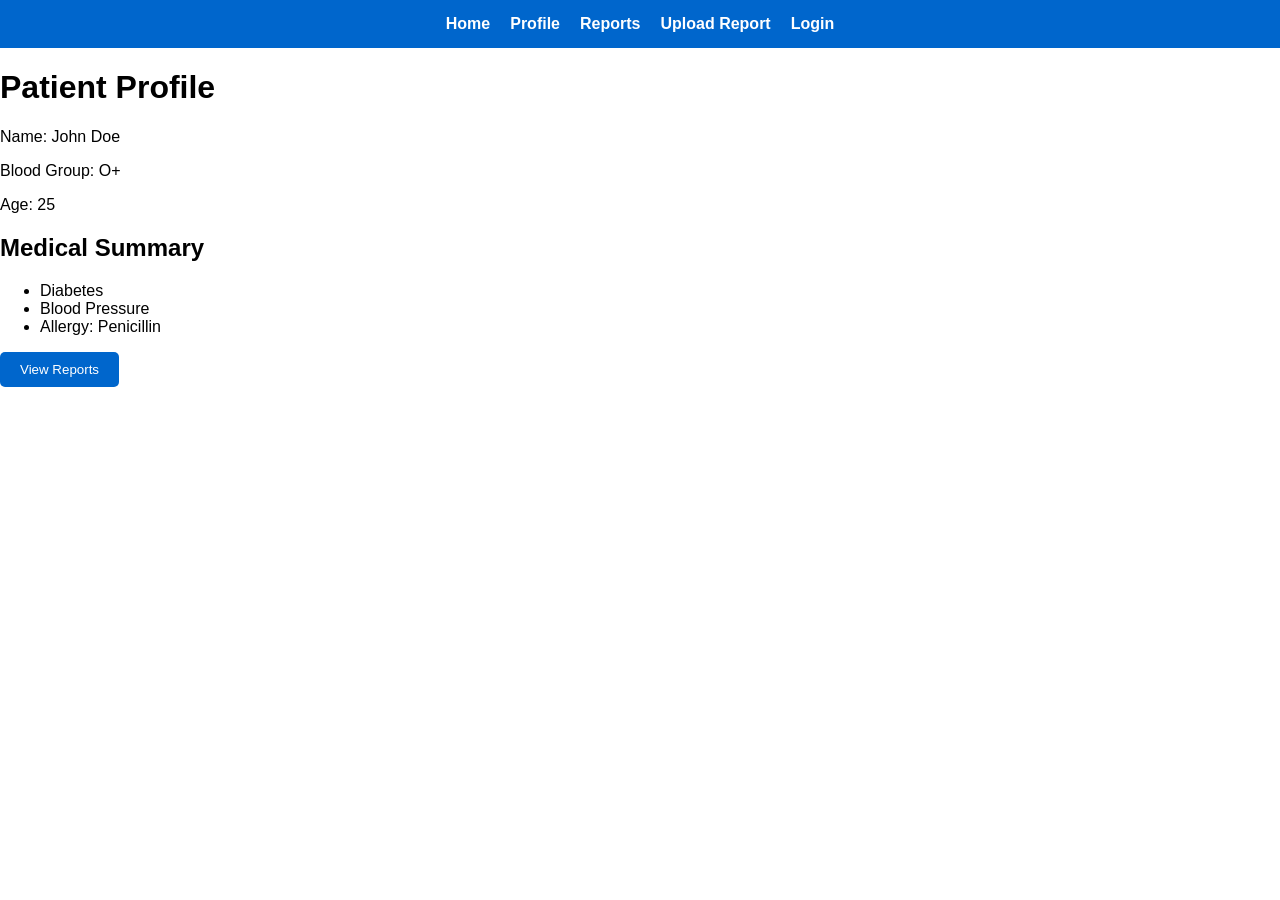
==== html files/profile.html @ fa4b0eb4 "Initial hospital website" ====
<!DOCTYPE html>
<html>

<head>
    <title>Patient Profile</title>
    <link rel="stylesheet" href="style.css">
</head>

<body>

    <nav class="navbar">
        <a href="index.html">Home</a>
        <a href="profile.html">Profile</a>
        <a href="reports.html">Reports</a>
        <a href="upload.html">Upload Report</a>
        <a href="login.html">Login</a>
    </nav>

    <h1>Patient Profile</h1>

    <p>Name: John Doe</p>
    <p>Blood Group: O+</p>
    <p>Age: 25</p>

    <h2>Medical Summary</h2>

    <ul>
        <li>Diabetes</li>
        <li>Blood Pressure</li>
        <li>Allergy: Penicillin</li>
    </ul>

    <a href="reports.html">
        <button>View Reports</button>
    </a>

</body>

</html>
---- html files/style.css ----
body{
    margin:0;
    font-family:Arial, sans-serif;
}

.navbar{
    background-color:#0066cc;
    padding:15px;
    display:flex;
    justify-content:center;
    gap:20px;
}

.navbar a{
    color:white;
    text-decoration:none;
    font-weight:bold;
}

.navbar a:hover{
    text-decoration:underline;
}

section{
    text-align:center;
    margin-top:50px;
}

button{
    background-color:#0066cc;
    color:white;
    border:none;
    padding:10px 20px;
    border-radius:5px;
    cursor:pointer;
}
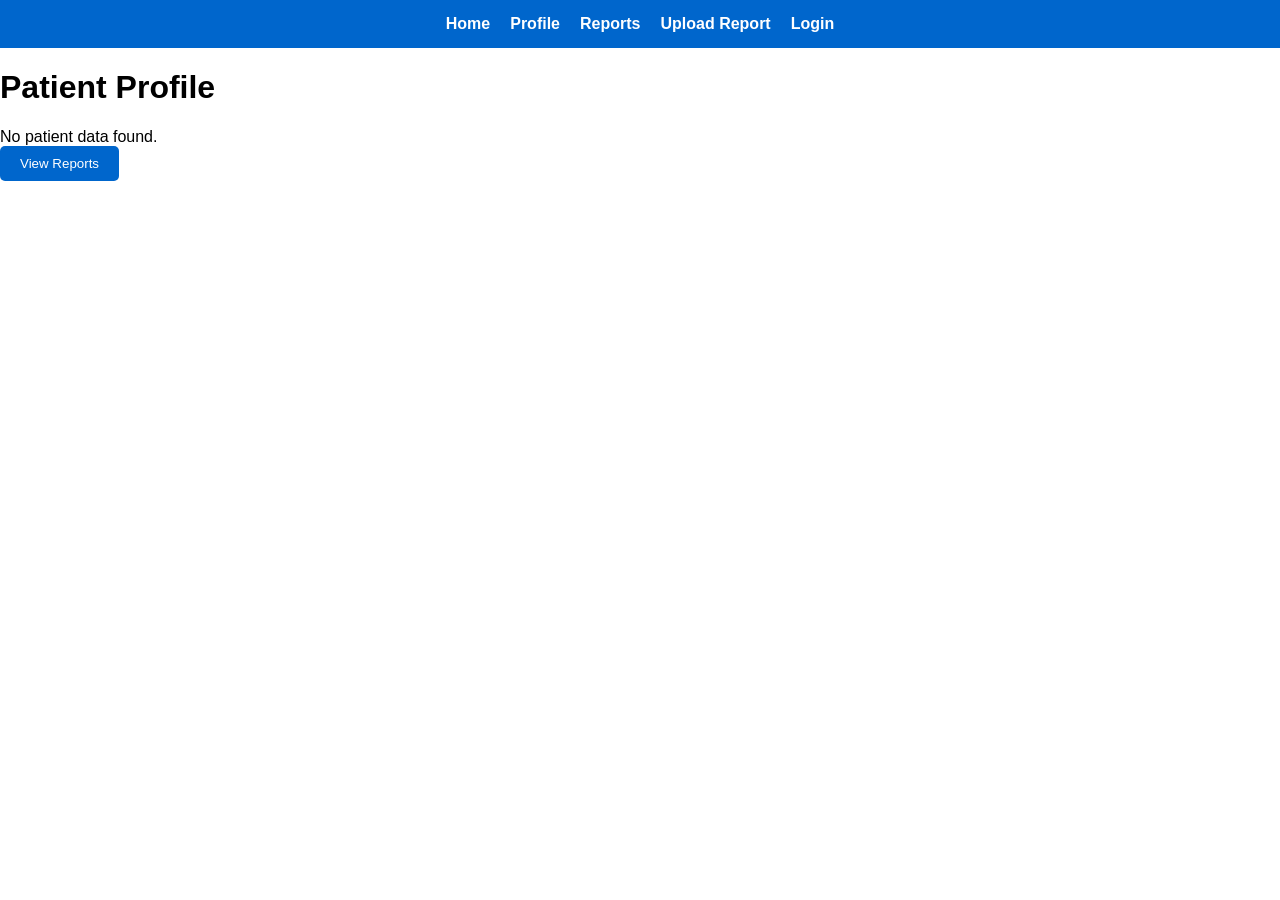
==== commit cde655f0: "Display patient profile using local storage" ====
--- a/html files/profile.html
+++ b/html files/profile.html
@@ -18,22 +18,38 @@
 
     <h1>Patient Profile</h1>
 
-    <p>Name: John Doe</p>
-    <p>Blood Group: O+</p>
-    <p>Age: 25</p>
-
-    <h2>Medical Summary</h2>
-
-    <ul>
-        <li>Diabetes</li>
-        <li>Blood Pressure</li>
-        <li>Allergy: Penicillin</li>
-    </ul>
+    <div id="patientProfile">
+        Loading patient data...
+    </div>
 
     <a href="reports.html">
         <button>View Reports</button>
     </a>
 
+    <script>
+
+        let patient = JSON.parse(localStorage.getItem("patient"));
+
+        if (patient) {
+
+            document.getElementById("patientProfile").innerHTML = `
+        <h2>Patient Details</h2>
+
+        <p><b>Name:</b> ${patient.name}</p>
+        <p><b>Date of Birth:</b> ${patient.date}</p>
+        <p><b>Allergies:</b> ${patient.allergies}</p>
+        <p><b>Emergency Contact:</b> ${patient.contact}</p>
+        <p><b>Email:</b> ${patient.email}</p>
+        <p><b>Phone:</b> ${patient.phone}</p>
+    `;
+        }
+        else {
+            document.getElementById("patientProfile").innerHTML =
+                "No patient data found.";
+        }
+
+    </script>
+
 </body>
 
 </html>
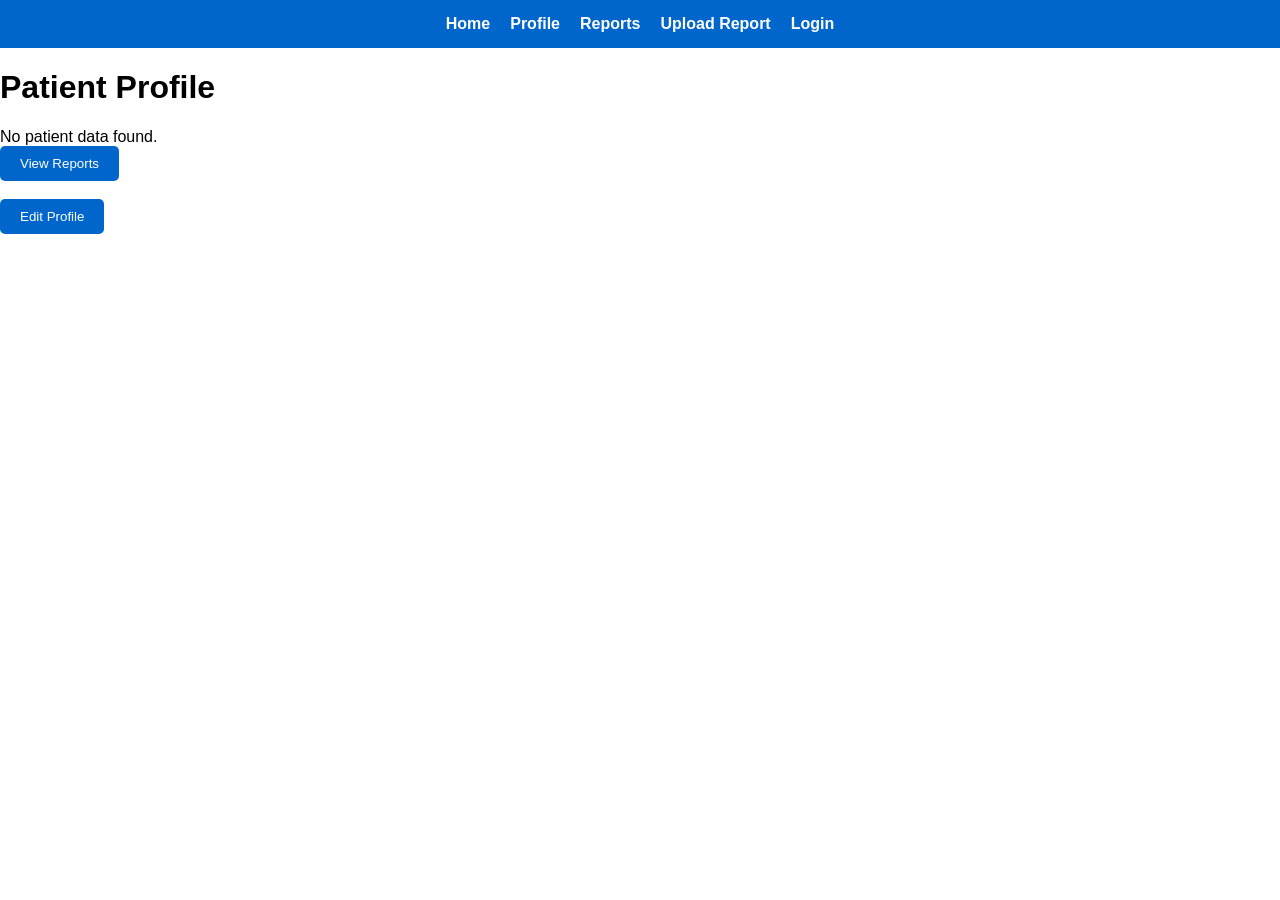
==== commit 10ee05bf: "Added phone validation to profile editing" ====
--- a/html files/profile.html
+++ b/html files/profile.html
@@ -26,6 +26,12 @@
         <button>View Reports</button>
     </a>
 
+    <br><br>
+
+    <button onclick="editProfile()">
+        Edit Profile
+    </button>
+
     <script>
 
         let patient = JSON.parse(localStorage.getItem("patient"));
@@ -48,6 +54,36 @@
                 "No patient data found.";
         }
 
+        function editProfile() {
+
+            let patient =
+                JSON.parse(localStorage.getItem("patient"));
+
+            let newPhone =
+                prompt("Enter new phone number:", patient.phone);
+
+            if (newPhone) {
+
+                if (!/^\d{10}$/.test(newPhone)) {
+
+                    alert("Phone number must contain exactly 10 digits only");
+                    return;
+
+                }
+
+                patient.phone = newPhone;
+
+                localStorage.setItem(
+                    "patient",
+                    JSON.stringify(patient)
+                );
+
+                alert("Profile Updated Successfully");
+
+                location.reload();
+            }
+        }
+
     </script>
 
 </body>
